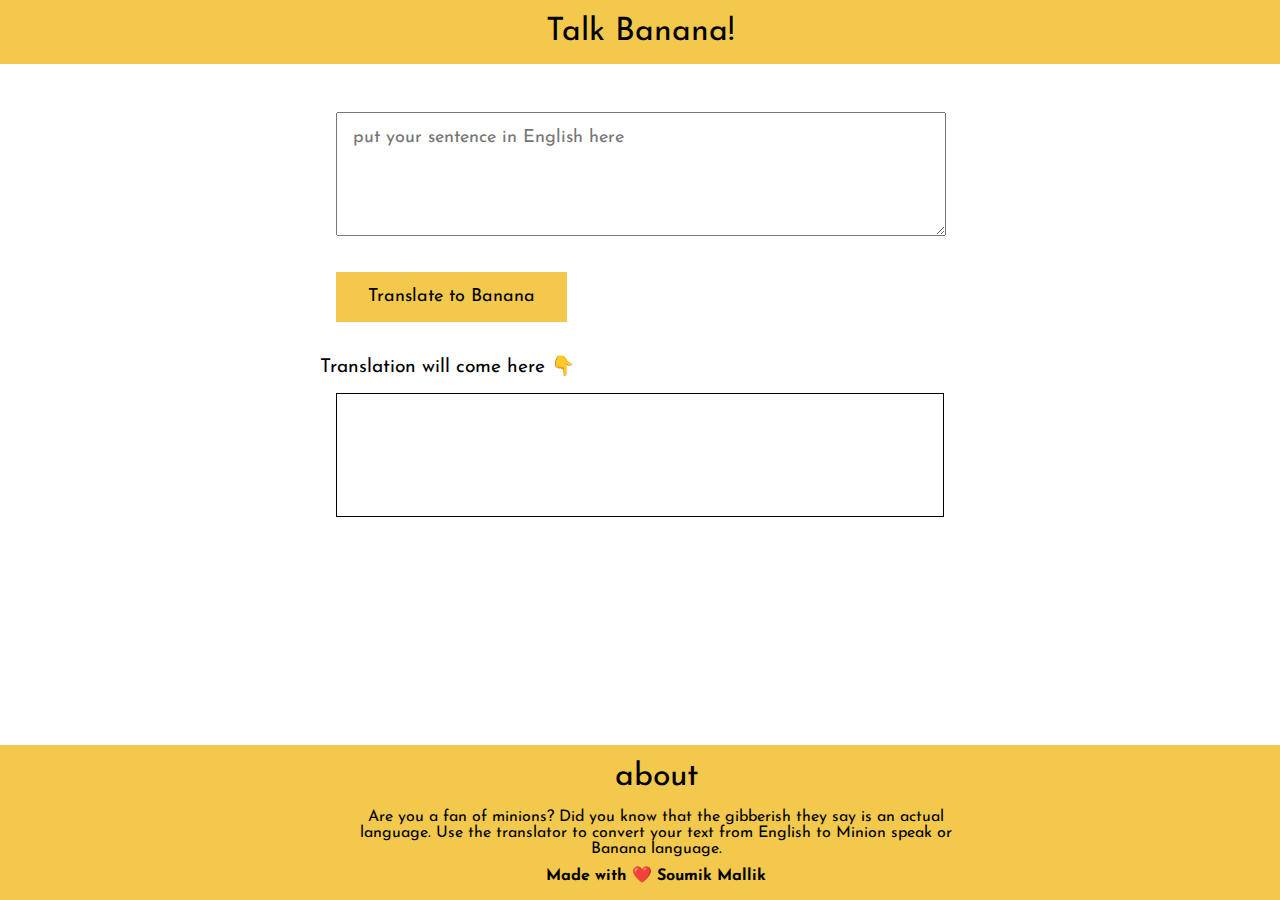
==== index.html @ dcf8ce20 "bugfix:- fixed the overlapping content and some design updates" ====
<!DOCTYPE html>
<html lang="en">
<head>
    <meta charset="UTF-8">
    <meta http-equiv="X-UA-Compatible" content="IE=edge">
    <meta name="viewport" content="width=device-width, initial-scale=1.0">
    <link rel="stylesheet" href="styles.css">
    <title>banana speak</title>
</head>
<body>
    
    <nav>
        <div class="title">Talk Banana!</div>
    </nav>
    <main>
        <textarea 
        id="txt-input" 
        placeholder="put your sentence in English here"></textarea>

        <button id="btn-translate">Translate to Banana</button>

        <br><br>

        <div style="font-size: larger;">Translation will come here 👇 </div>
        
        <div id="output"></div>
    </main>
    <script src="app.js" type="text/javascript"></script>

    <footer class="footer">
        <span>about</span>
        <p>
            Are you a fan of minions? Did you know that the gibberish they say is an actual language. Use the translator to convert your text from English to Minion speak or Banana language.
        </p>

        <div class="end-credits">Made with ❤️ Soumik Mallik</div>
    </footer>

</body>
</html>
---- styles.css ----
@import url('https://fonts.googleapis.com/css2?family=Josefin+Sans:ital@1&display=swap');


:root {
    --primary-color: #F2C94C;
    --width-break: 50vw;
}

body {
    font-family: 'Josefin Sans', sans-serif;
    margin: 0;
}

nav {
    background-color: var(--primary-color);
    text-align: center;
}   

.title {
    color: black;
    padding: 1rem;
    font-size: 2rem;
}

main {
    max-width: var(--width-break);
    margin: auto;
    padding: 1rem;
    height: 70vh;
}

textarea {
    width: 90%;
    height: 10vh;
    margin: 1rem;
    padding: 1rem;
    margin-top: 2rem;
    font-family: inherit;
    font-size: large;
}

button {
    background-color: var(--primary-color);
    border: none;
    margin: 1rem ;
    padding: 1rem 2rem;
    font-size: large;
    font-family: inherit;
}

#output {
    border: 1px solid black;
    height: 10vh;
    margin: 1rem;
    padding: 1rem;
}

footer {
    background-color: var(--primary-color);
    width: 100%;
    padding: 1rem;
    color: black;
    text-align: center;
    bottom: 0;
    position: fixed;
}

footer p {
    max-width: var(--width-break);
    margin: auto;
    padding-top: 1rem;
}

footer span{
    font-size: xx-large;
}

.end-credits {
    margin-top: 0.5rem;
    font-weight: bold;
}
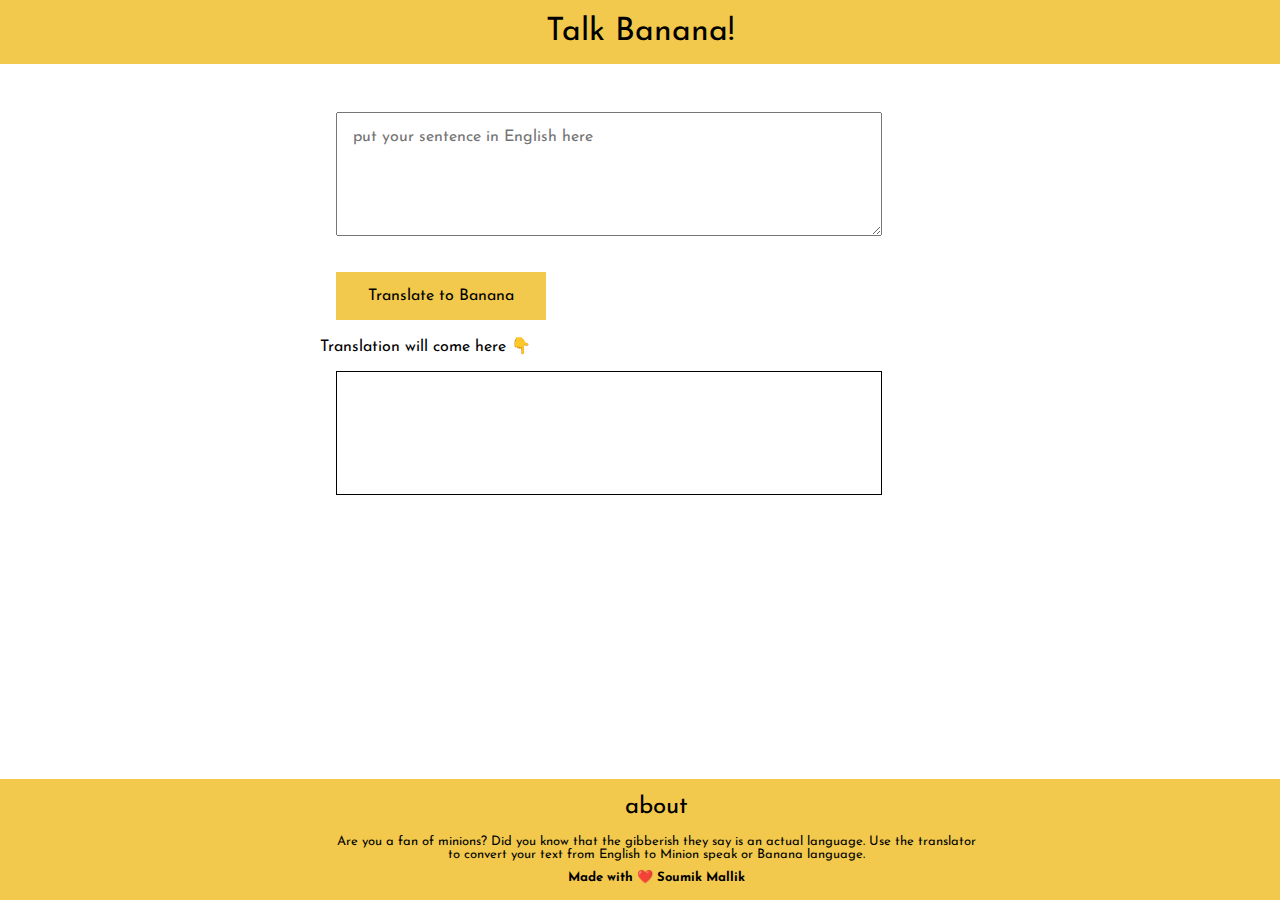
==== commit 141cfe0b: "bugfix:- fixed the alignments in mobile view" ====
--- a/index.html
+++ b/index.html
@@ -9,9 +9,8 @@
 </head>
 <body>
     
-    <nav>
-        <div class="title">Talk Banana!</div>
-    </nav>
+    <header class="title">Talk Banana!</header>
+    
     <main>
         <textarea 
         id="txt-input" 
@@ -19,9 +18,7 @@
 
         <button id="btn-translate">Translate to Banana</button>
 
-        <br><br>
-
-        <div style="font-size: larger;">Translation will come here 👇 </div>
+        <div style="font-size: medium;">Translation will come here 👇 </div>
         
         <div id="output"></div>
     </main>
--- a/styles.css
+++ b/styles.css
@@ -11,7 +11,7 @@
     margin: 0;
 }
 
-nav {
+header {
     background-color: var(--primary-color);
     text-align: center;
 }   
@@ -30,13 +30,13 @@
 }
 
 textarea {
-    width: 90%;
+    width: 80%;
     height: 10vh;
     margin: 1rem;
     padding: 1rem;
     margin-top: 2rem;
     font-family: inherit;
-    font-size: large;
+    font-size: medium;
 }
 
 button {
@@ -44,7 +44,7 @@
     border: none;
     margin: 1rem ;
     padding: 1rem 2rem;
-    font-size: large;
+    font-size: medium;
     font-family: inherit;
 }
 
@@ -52,6 +52,7 @@
     border: 1px solid black;
     height: 10vh;
     margin: 1rem;
+    width: 80%;
     padding: 1rem;
 }
 
@@ -69,13 +70,15 @@
     max-width: var(--width-break);
     margin: auto;
     padding-top: 1rem;
+    font-size: small
 }
 
 footer span{
-    font-size: xx-large;
+    font-size: x-large;
 }
 
 .end-credits {
     margin-top: 0.5rem;
     font-weight: bold;
+    font-size: small
 }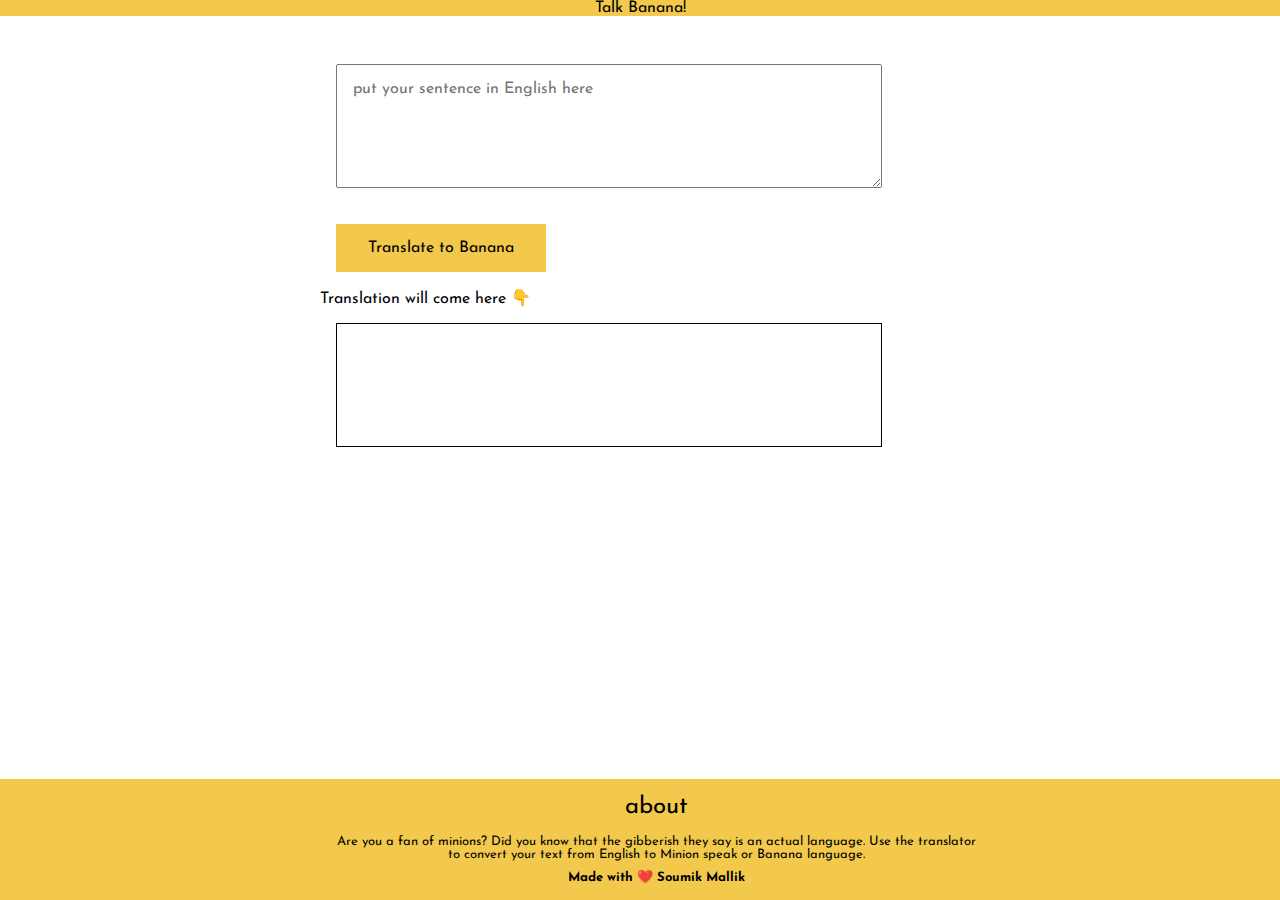
==== commit a9c4d155: "fix - removed class" ====
--- a/index.html
+++ b/index.html
@@ -9,7 +9,7 @@
 </head>
 <body>
     
-    <header class="title">Talk Banana!</header>
+    <header>Talk Banana!</header>
     
     <main>
         <textarea 
